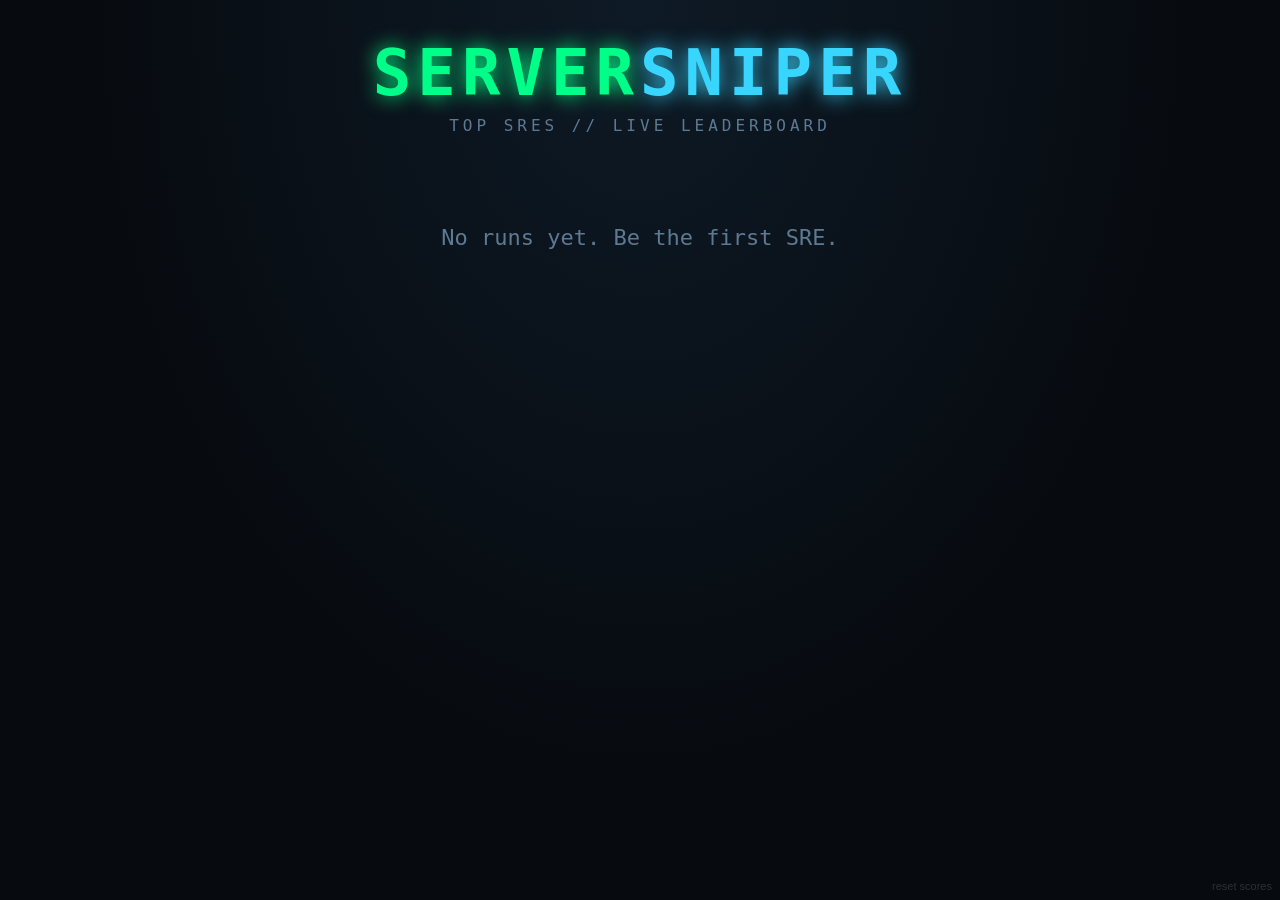
==== leaderboard.html @ d8f473cc "Initial commit" ====
<!DOCTYPE html>
<html lang="en">
<head>
<meta charset="UTF-8">
<meta name="viewport" content="width=device-width, initial-scale=1.0">
<title>Server Sniper: Leaderboard</title>
<style>
  *{box-sizing:border-box;margin:0;padding:0}
  body{background:radial-gradient(ellipse at top,#0e1a26,#070b10 60%);color:#cfe8ff;font-family:"JetBrains Mono",Consolas,monospace;min-height:100vh;padding:4vh 8vw}
  h1{text-align:center;font-size:clamp(28px,5vw,64px);color:#00ff88;text-shadow:0 0 20px #00ff88;letter-spacing:6px}
  h1 span{color:#38d6ff;text-shadow:0 0 20px #38d6ff}
  .sub{text-align:center;color:#5d7a92;letter-spacing:4px;margin:6px 0 4vh}
  table{width:100%;border-collapse:collapse;font-size:clamp(16px,2.6vw,34px)}
  tr{border-bottom:1px solid #1c2a38}
  td{padding:1.2vh 12px}
  td.rank{width:12%;color:#5d7a92}
  td.score{text-align:right;color:#ffd400;font-weight:800}
  td.tag{width:6%;text-align:center}
  tr:nth-child(1) td{color:#ffd400;text-shadow:0 0 14px #ffd400;font-size:1.25em}
  tr:nth-child(2) td.name,tr:nth-child(3) td.name{color:#fff}
  .empty{text-align:center;color:#5d7a92;margin-top:10vh;font-size:22px}
  #reset{position:fixed;right:8px;bottom:8px;opacity:.15;font-size:11px;color:#fff;background:none;border:none;cursor:pointer}
  #reset:hover{opacity:.8}
</style>
</head>
<body>
<h1>SERVER<span>SNIPER</span></h1>
<div class="sub">TOP SRES // LIVE LEADERBOARD</div>
<div id="out"></div>
<button id="reset">reset scores</button>
<script src="config.js"></script>
<script>
  const KEY = "serverSniperScores";
  const DB = (window.SNIPER_DB_URL || "").replace(/\/+$/, "");
  const esc = s => String(s).replace(/[&<>"']/g, c => ({"&":"&amp;","<":"&lt;",">":"&gt;",'"':"&quot;","'":"&#39;"}[c]));
  async function render() {
    let list = [];
    if (DB) {
      try {
        const all = await (await fetch(`${DB}/scores.json`, { cache: "no-store" })).json() || {};
        list = Object.values(all).filter(s => s && typeof s.score === "number").sort((a, b) => b.score - a.score);
      } catch (e) { return; }   // keep showing the last good board if the network blips
    } else {
      try { list = JSON.parse(localStorage.getItem(KEY)) || []; } catch (e) {}
    }
    const out = document.getElementById("out");
    if (!list.length) { out.innerHTML = '<div class="empty">No runs yet. Be the first SRE.</div>'; return; }
    out.innerHTML = "<table>" + list.slice(0, 10).map((e, i) =>
      `<tr><td class="rank">#${i + 1}</td><td class="name">${esc(e.name)}</td>` +
      `<td class="tag">${e.survived ? "✅" : "💀"}</td><td class="score">${e.score.toLocaleString()}</td></tr>`).join("") + "</table>";
  }
  render();
  window.addEventListener("storage", e => { if (e.key === KEY) render(); });
  try { new BroadcastChannel("sniper").onmessage = render; } catch (e) {}
  setInterval(render, 3000); // fallback
  // Online mode: Firebase pushes a stream event on every change, so refresh instantly.
  if (DB) { try { const es = new EventSource(`${DB}/scores.json`); es.addEventListener("put", render); es.addEventListener("patch", render); } catch (e) {} }
  document.getElementById("reset").onclick = () => {
    if (DB) { alert("Scores are stored online. Clear them from the Firebase console: Realtime Database -> scores -> delete."); return; }
    if (confirm("Clear all scores?")) { localStorage.removeItem(KEY); render(); }
  };
</script>
</body>
</html>
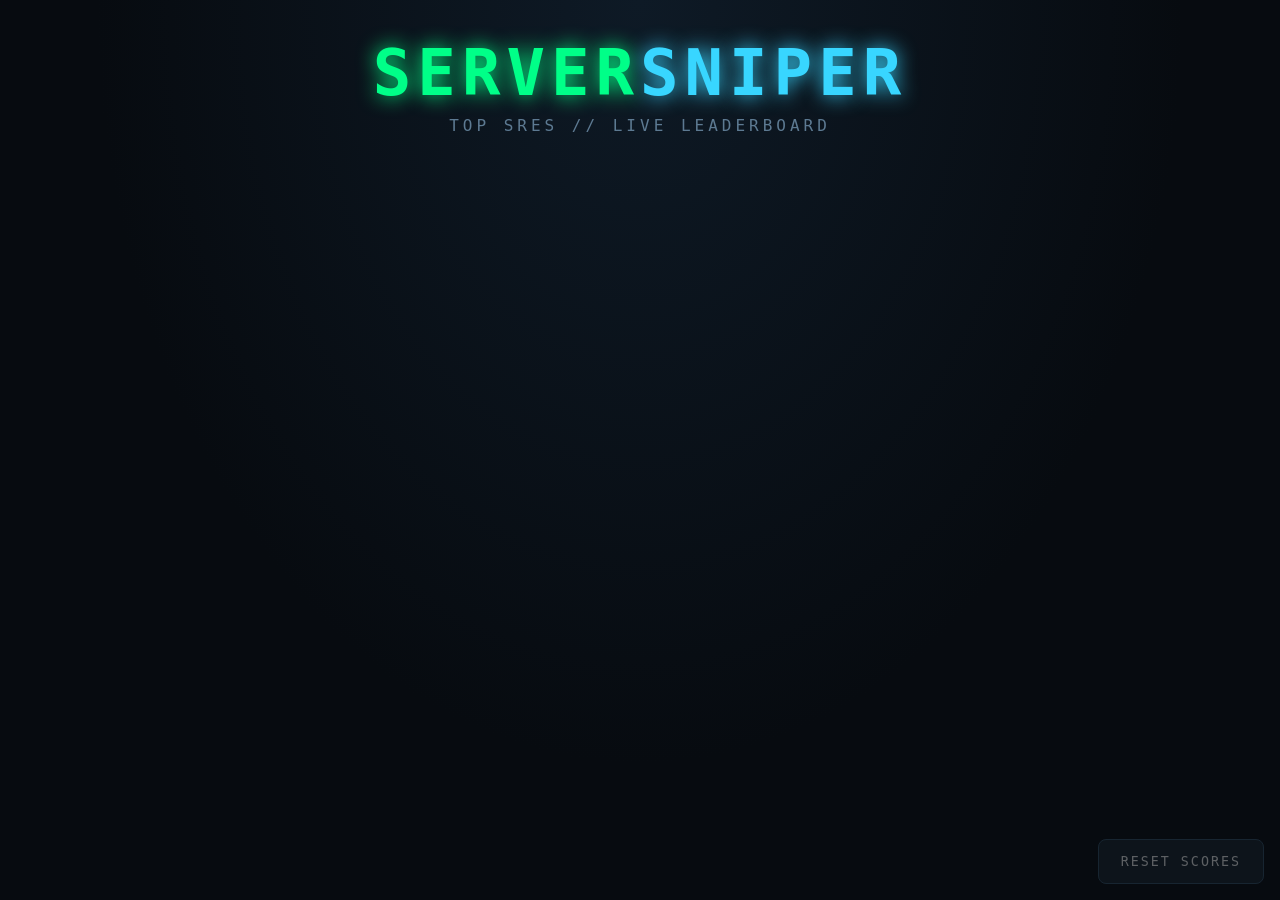
==== commit dcb82d14: "Update leaderboard.html" ====
--- a/leaderboard.html
+++ b/leaderboard.html
@@ -19,15 +19,30 @@
   tr:nth-child(1) td{color:#ffd400;text-shadow:0 0 14px #ffd400;font-size:1.25em}
   tr:nth-child(2) td.name,tr:nth-child(3) td.name{color:#fff}
   .empty{text-align:center;color:#5d7a92;margin-top:10vh;font-size:22px}
-  #reset{position:fixed;right:8px;bottom:8px;opacity:.15;font-size:11px;color:#fff;background:none;border:none;cursor:pointer}
-  #reset:hover{opacity:.8}
+  #reset{position:fixed;right:16px;bottom:16px;opacity:.35;font:700 16px/1 inherit;font-family:inherit;letter-spacing:2px;color:#fff;background:#1a2733;border:1px solid #38566f;border-radius:8px;padding:14px 22px;cursor:pointer}
+  #reset:hover{opacity:1;border-color:#ff2d55;color:#ff2d55}
+  #resetPanel{position:fixed;right:16px;bottom:16px;width:340px;background:#0d141c;border:1px solid #ff2d55;border-radius:10px;padding:18px;box-shadow:0 0 30px rgba(255,45,85,.3);display:none;z-index:10}
+  #resetPanel.open{display:block}
+  #resetPanel p{font-size:14px;margin-bottom:10px;color:#cfe8ff}
+  #resetPanel input{width:100%;padding:12px;margin-bottom:10px;background:#05080c;border:1px solid #1c2a38;border-radius:6px;color:#cfe8ff;font:inherit;font-size:16px}
+  #resetPanel .row{display:flex;gap:10px}
+  #resetPanel button{flex:1;padding:12px;font:inherit;font-weight:800;letter-spacing:1px;cursor:pointer;border-radius:6px;border:none}
+  #doReset{background:#ff2d55;color:#fff}
+  #cancelReset{background:#1a2733;color:#cfe8ff}
+  #resetMsg{font-size:13px;margin-top:10px;min-height:1em;color:#ffd400}
 </style>
 </head>
 <body>
 <h1>SERVER<span>SNIPER</span></h1>
 <div class="sub">TOP SRES // LIVE LEADERBOARD</div>
 <div id="out"></div>
-<button id="reset">reset scores</button>
+<button id="reset">RESET SCORES</button>
+<div id="resetPanel">
+  <p>Enter passcode to clear <b>ALL</b> scores:</p>
+  <input id="resetPass" type="password" placeholder="passcode" autocomplete="off">
+  <div class="row"><button id="doReset">CLEAR ALL</button><button id="cancelReset">CANCEL</button></div>
+  <div id="resetMsg"></div>
+</div>
 <script src="config.js"></script>
 <script>
   const KEY = "serverSniperScores";
@@ -55,10 +70,30 @@
   setInterval(render, 3000); // fallback
   // Online mode: Firebase pushes a stream event on every change, so refresh instantly.
   if (DB) { try { const es = new EventSource(`${DB}/scores.json`); es.addEventListener("put", render); es.addEventListener("patch", render); } catch (e) {} }
-  document.getElementById("reset").onclick = () => {
-    if (DB) { alert("Scores are stored online. Clear them from the Firebase console: Realtime Database -> scores -> delete."); return; }
-    if (confirm("Clear all scores?")) { localStorage.removeItem(KEY); render(); }
-  };
+  // Reset: asks for a passcode (change it here or set window.SNIPER_RESET_PASS in config.js).
+  // NOTE: this is client-side only, so it stops accidental clicks, not a determined person.
+  const RESET_PASS = window.SNIPER_RESET_PASS || "reset";
+  const panel = document.getElementById("resetPanel"), passEl = document.getElementById("resetPass"), msg = document.getElementById("resetMsg");
+  const openPanel = () => { panel.classList.add("open"); document.getElementById("reset").style.display = "none"; msg.textContent = ""; passEl.value = ""; passEl.focus(); };
+  const closePanel = () => { panel.classList.remove("open"); document.getElementById("reset").style.display = ""; };
+  document.getElementById("reset").onclick = openPanel;
+  document.getElementById("cancelReset").onclick = closePanel;
+  passEl.addEventListener("keydown", e => { if (e.key === "Enter") doReset(); if (e.key === "Escape") closePanel(); });
+  document.getElementById("doReset").onclick = doReset;
+  async function doReset() {
+    if (passEl.value !== RESET_PASS) { msg.textContent = "Wrong passcode."; return; }
+    msg.textContent = "Clearing...";
+    localStorage.removeItem(KEY);
+    if (DB) {
+      try {
+        const r = await fetch(`${DB}/scores.json`, { method: "DELETE" });
+        if (!r.ok) throw new Error(r.status);
+      } catch (e) { msg.textContent = "Could not clear online scores (" + e.message + "). Check Firebase rules."; return; }
+    }
+    await render();
+    msg.textContent = "Cleared.";
+    setTimeout(closePanel, 800);
+  }
 </script>
 </body>
 </html>
